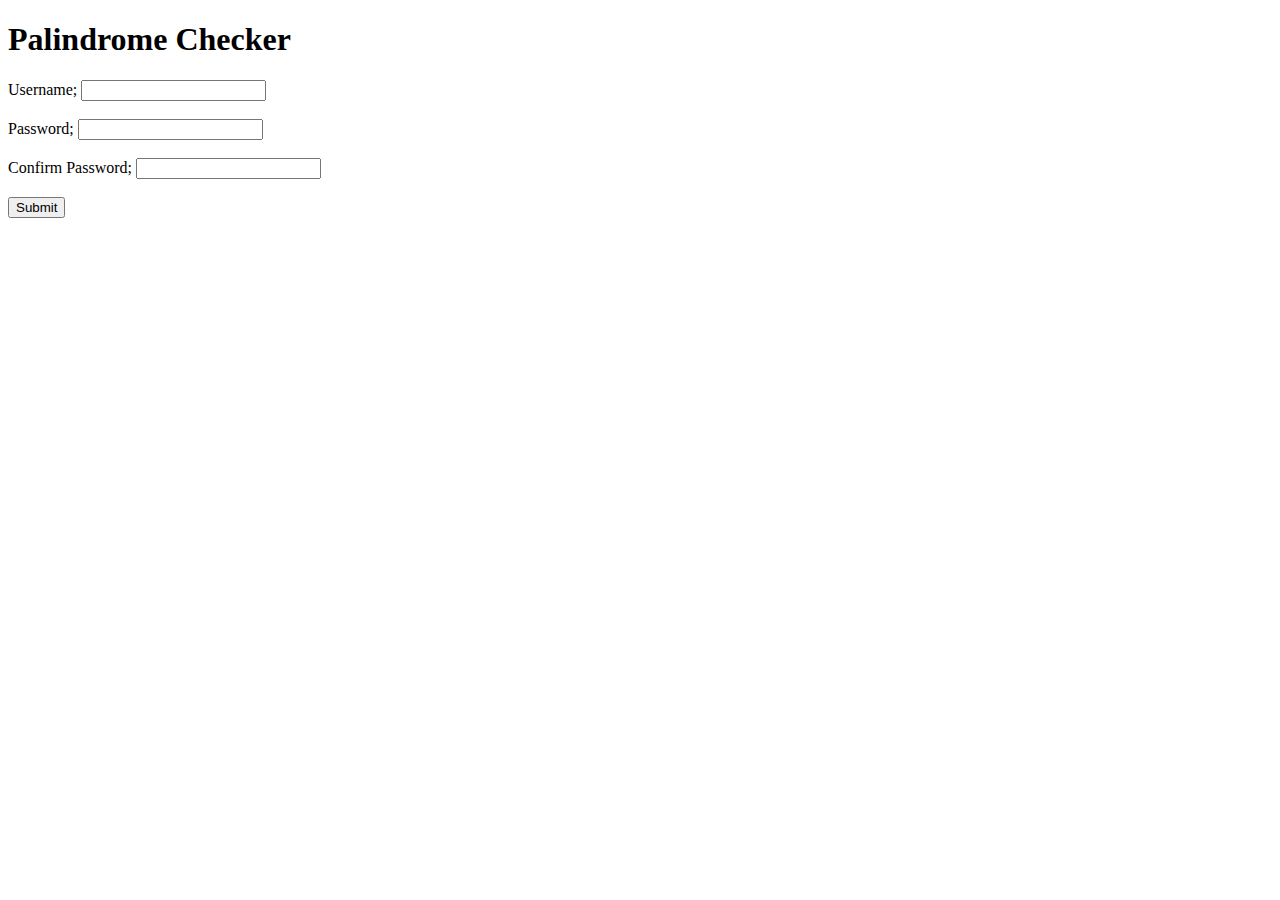
==== string.html @ aadcfe57 "Add files via upload" ====
<!DOCTYPE html>
<html lang="en">
<head>
    <meta charset="UTF-8">
    <meta name="viewport" content="width=device-width, initial-scale=1.0">
    <title>Palindrome Checker</title>
    <h1>Palindrome Checker</h1>

  
</head>

<!--onsubmit event-->
<form id="registrationFrom" onsubmit="validateform()">
    <!--label defines element, Username=alphanumeric characters "different types, button etc"-->
    <label for="username">Username;</label>
    <!--input text different types, id needs to match for, name=the value you enter and saves "your username"-->
    <input type="text" id="username" name="username" required><br></br>


     <label for="passwor">Password;</label>
     <input type="password" id="password" name="password"><br></br>

     
    <label for="confirmPassword">Confirm Password;</label>
    <input type="text" id="confirmPassword" name="confirmPassword"><br></br>

        <input type="submit" vaule="Submit"><br></br>
</form>

<script src=":strng.js"></script>

<body>

    
</body>
<script 
type="text/javascript" src="strng.js">
</script>
</html>
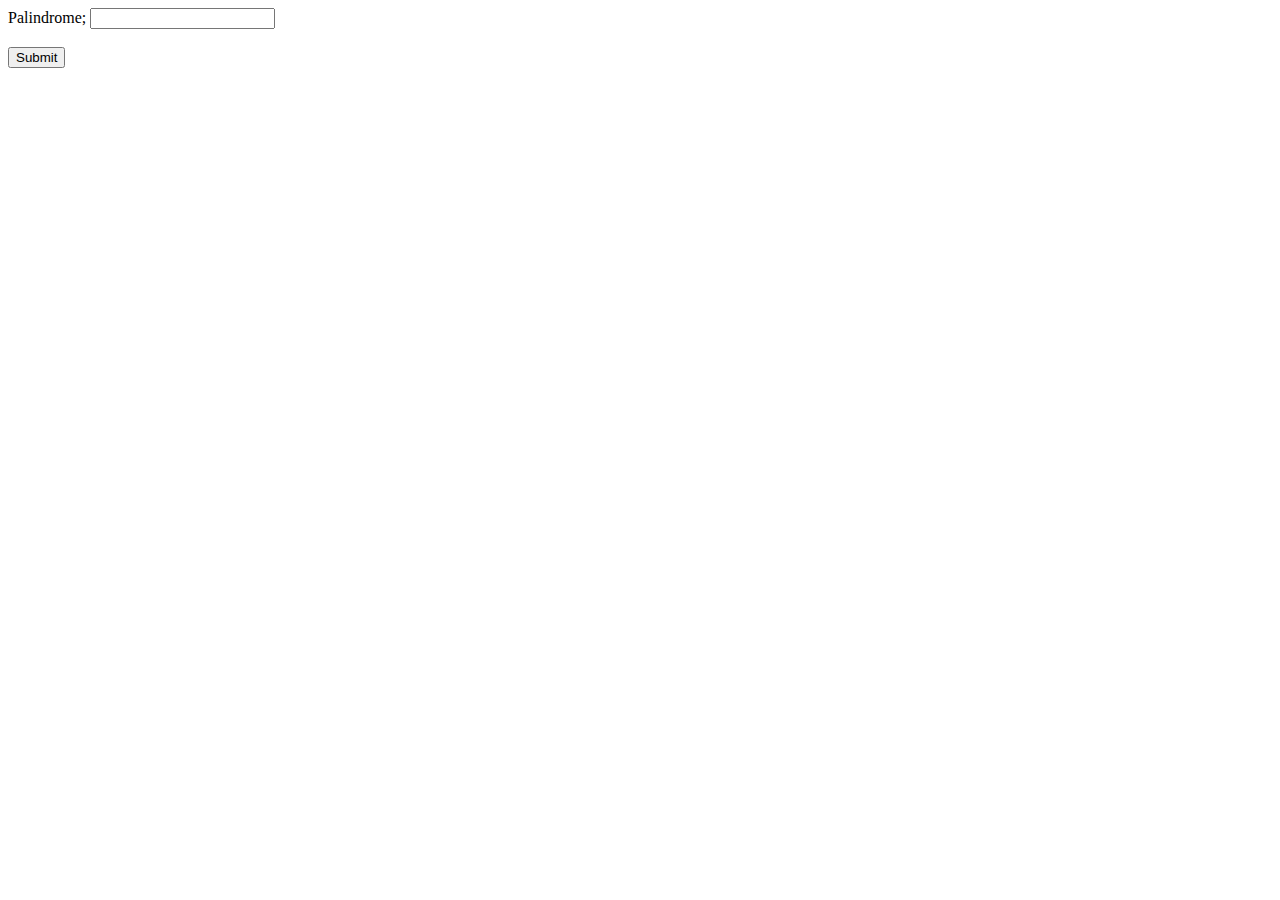
==== commit bd3db0b4: "Add files via upload" ====
--- a/string.html
+++ b/string.html
@@ -4,36 +4,28 @@
     <meta charset="UTF-8">
     <meta name="viewport" content="width=device-width, initial-scale=1.0">
     <title>Palindrome Checker</title>
-    <h1>Palindrome Checker</h1>
+   <style>
+
+
+   </style> 
 
   
 </head>
+<body>
 
-<!--onsubmit event-->
-<form id="registrationFrom" onsubmit="validateform()">
-    <!--label defines element, Username=alphanumeric characters "different types, button etc"-->
-    <label for="username">Username;</label>
-    <!--input text different types, id needs to match for, name=the value you enter and saves "your username"-->
-    <input type="text" id="username" name="username" required><br></br>
+    <form id="Form" onsubmit="Form">
+        <!--label defines element, Username=alphanumeric characters "different types, button etc"-->
+        <label for="Palindrome">Palindrome;</label>
+        <!--input text different types, id needs to match for, name=the value you enter and saves "your username"-->
+        <input type="text" id="Palindrome" name="Palindrome" required><br></br>
+
+        <input type="submit" vaule="checkPalindrome"><br></br>
 
 
-     <label for="passwor">Password;</label>
-     <input type="password" id="password" name="password"><br></br>
 
-     
-    <label for="confirmPassword">Confirm Password;</label>
-    <input type="text" id="confirmPassword" name="confirmPassword"><br></br>
-
-        <input type="submit" vaule="Submit"><br></br>
-</form>
-
-<script src=":strng.js"></script>
-
-<body>
+<script src="strng.js">
+</script>
 
     
 </body>
-<script 
-type="text/javascript" src="strng.js">
-</script>
 </html>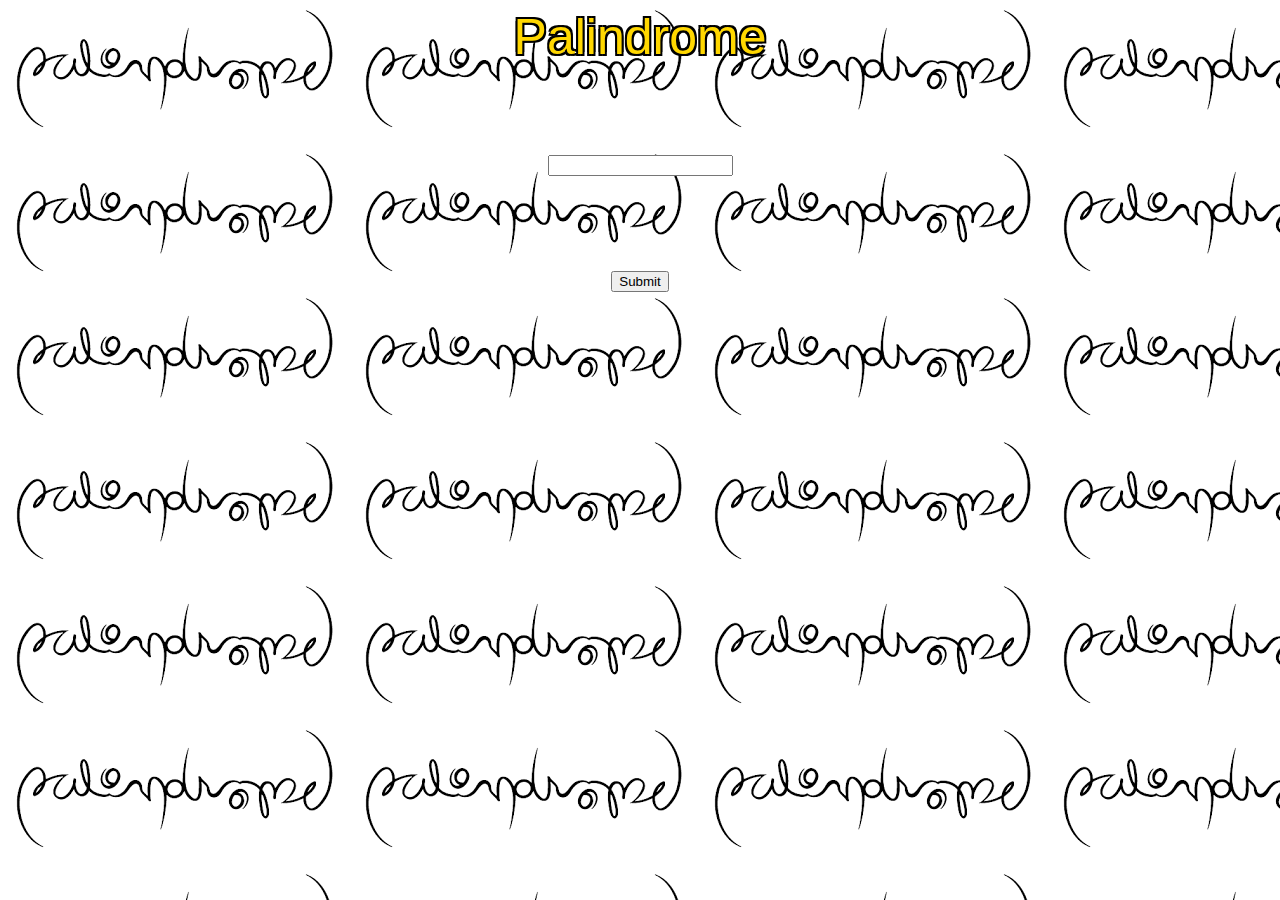
==== commit dac5f1b6: "Add files via upload" ====
--- a/string.html
+++ b/string.html
@@ -4,27 +4,34 @@
     <meta charset="UTF-8">
     <meta name="viewport" content="width=device-width, initial-scale=1.0">
     <title>Palindrome Checker</title>
+    <script 
+    type="text/javascript" src="string.js">
+</script>
+<link rel="stylesheet" href="string.css">
+</link>
    <style>
 
 
    </style> 
 
-  
+
 </head>
 <body>
 
+    
+
     <form id="Form" onsubmit="Form">
         <!--label defines element, Username=alphanumeric characters "different types, button etc"-->
-        <label for="Palindrome">Palindrome;</label>
+        <label for="Palindrome">Palindrome</label><br></br>
         <!--input text different types, id needs to match for, name=the value you enter and saves "your username"-->
         <input type="text" id="Palindrome" name="Palindrome" required><br></br>
 
         <input type="submit" vaule="checkPalindrome"><br></br>
 
+        </form>
+ 
 
 
-<script src="strng.js">
-</script>
 
     
 </body>
--- a/string.css
+++ b/string.css
@@ -0,0 +1,20 @@
+
+  /*styles text*/
+  form {
+      font-family: 'Franklin Gothic Medium', 'Arial Narrow', Arial, sans-serif;
+      font-size: 50px;
+      text-align: center;
+      color: gold;
+      text-shadow: -2px -2px 0 black, 2px -2px 0 black, -2px 2px 0 black, 2px 2px 0 black;
+      }
+    
+  /*set image of background to dice*/
+    body {
+      background-image: url("string.png");
+      background-size: auto;
+      text-align: center;
+     }
+  
+ 
+  
+  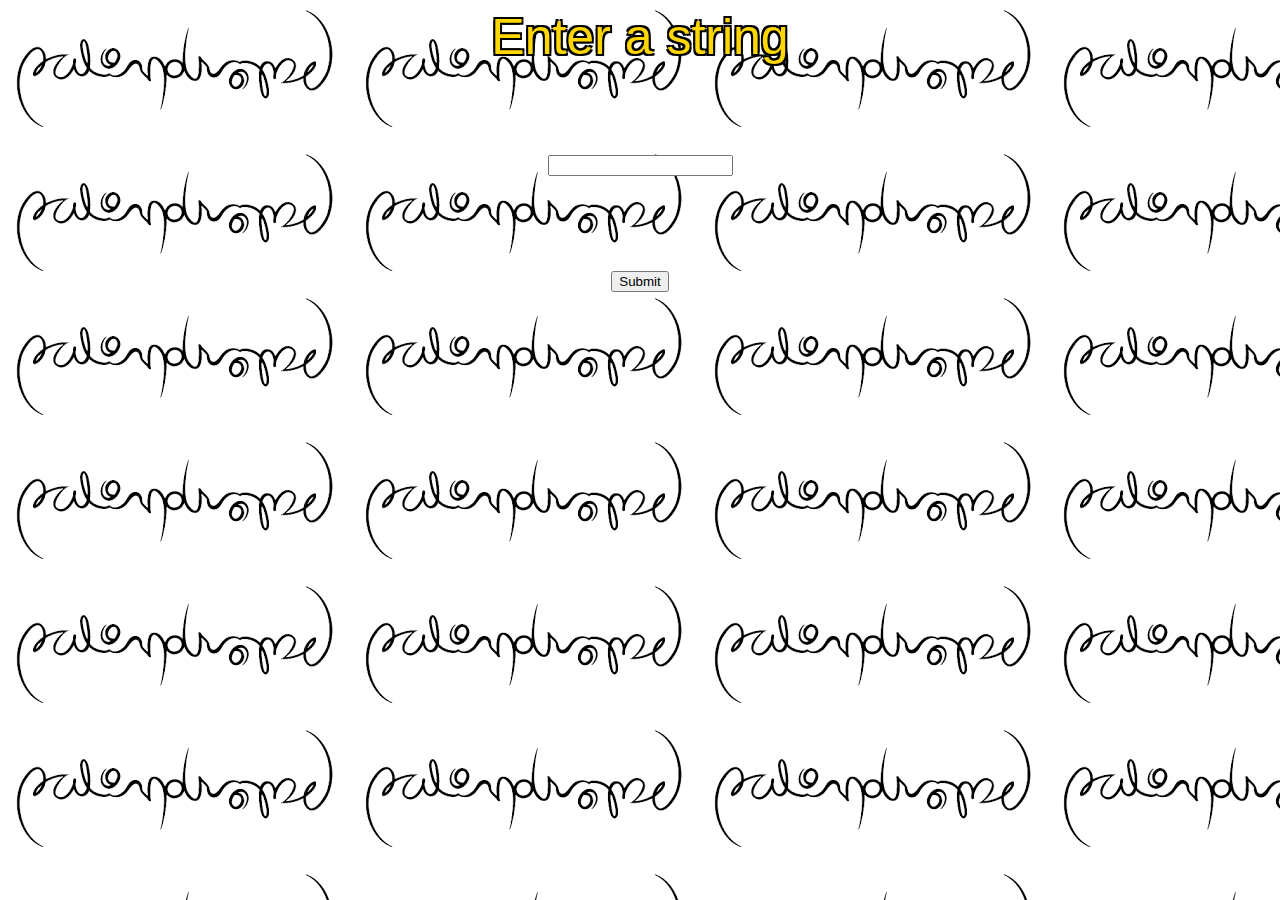
==== commit 2986fe16: "Add files via upload" ====
--- a/string.html
+++ b/string.html
@@ -1,3 +1,5 @@
+<!--/*Pat Schierman*/-->
+
 <!DOCTYPE html>
 <html lang="en">
 <head>
@@ -20,9 +22,9 @@
 
     
 
-    <form id="Form" onsubmit="Form">
+    <form id="palindromeForm" onsubmit="checkPalindrome()">
         <!--label defines element, Username=alphanumeric characters "different types, button etc"-->
-        <label for="Palindrome">Palindrome</label><br></br>
+        <label for="Palindrome">Enter a string</label><br></br>
         <!--input text different types, id needs to match for, name=the value you enter and saves "your username"-->
         <input type="text" id="Palindrome" name="Palindrome" required><br></br>
 
--- a/string.css
+++ b/string.css
@@ -1,4 +1,4 @@
-
+/*Pat Schierman*/
   /*styles text*/
   form {
       font-family: 'Franklin Gothic Medium', 'Arial Narrow', Arial, sans-serif;
